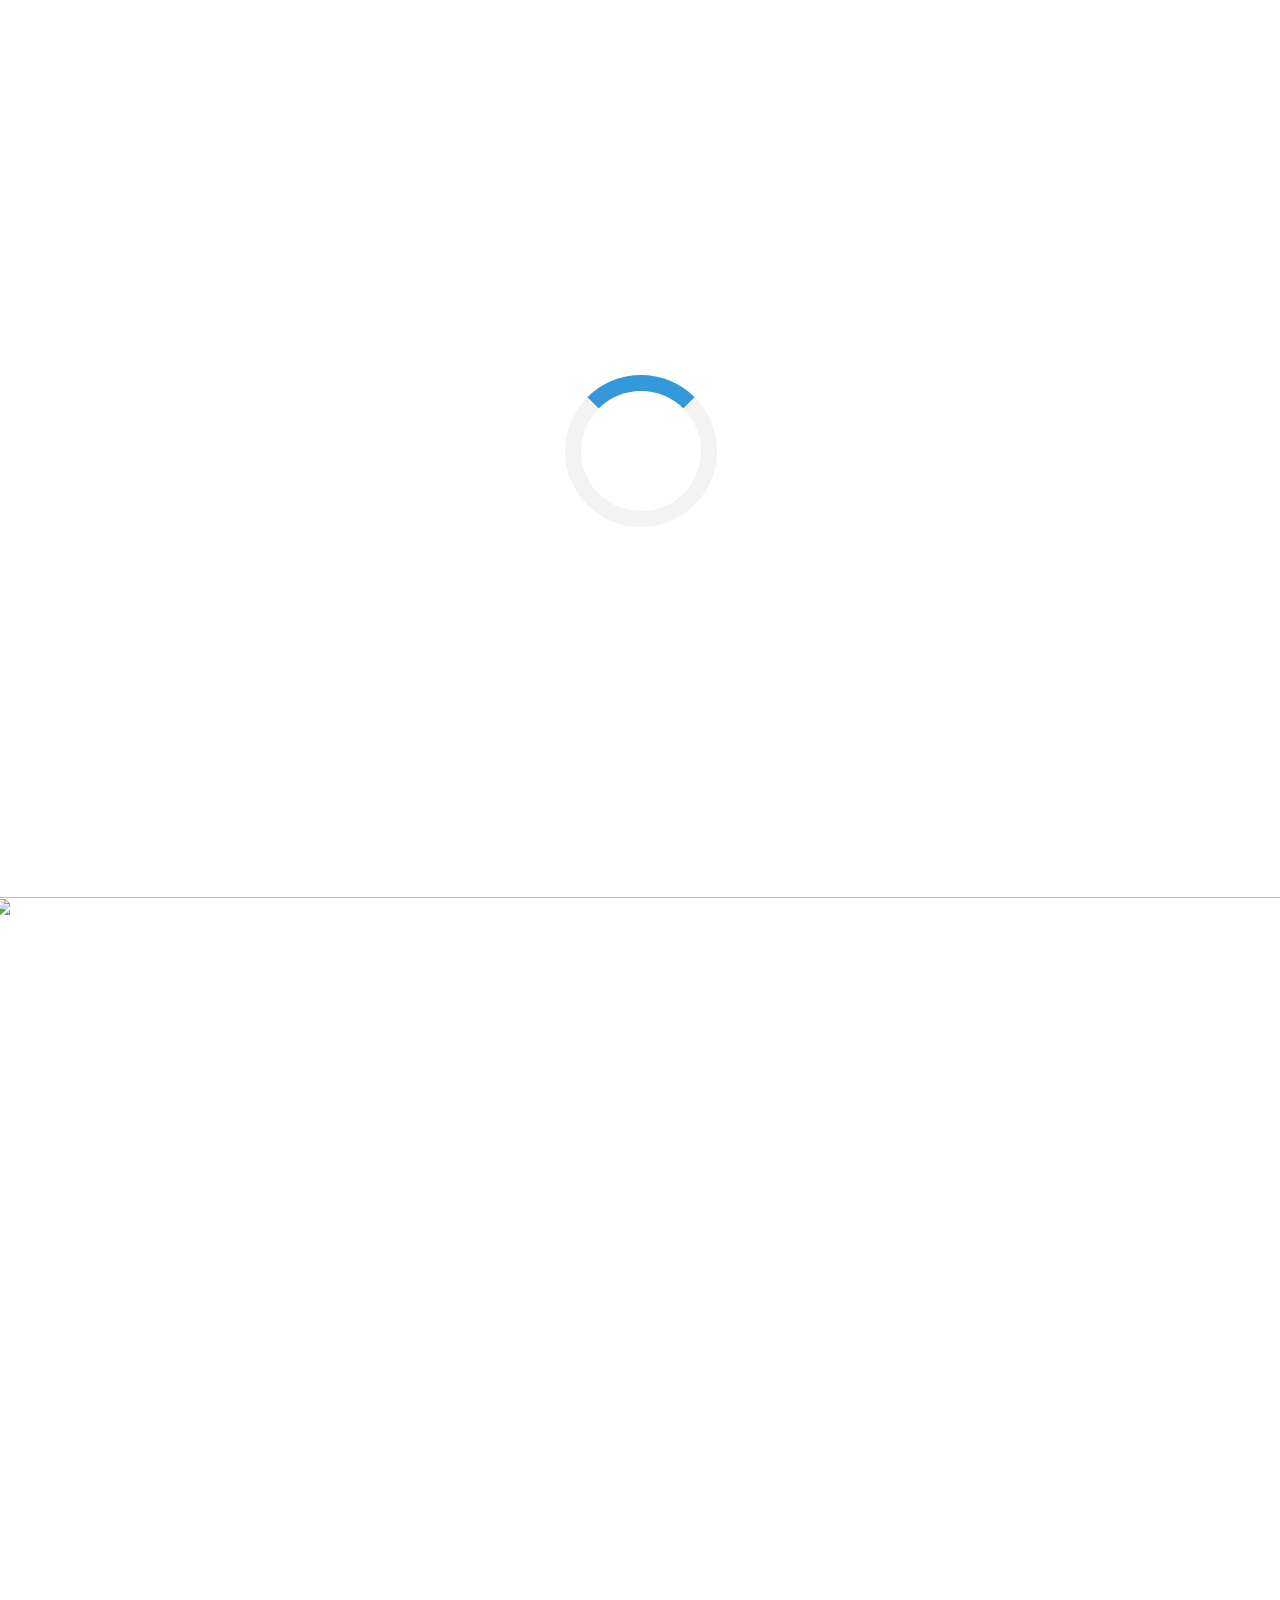
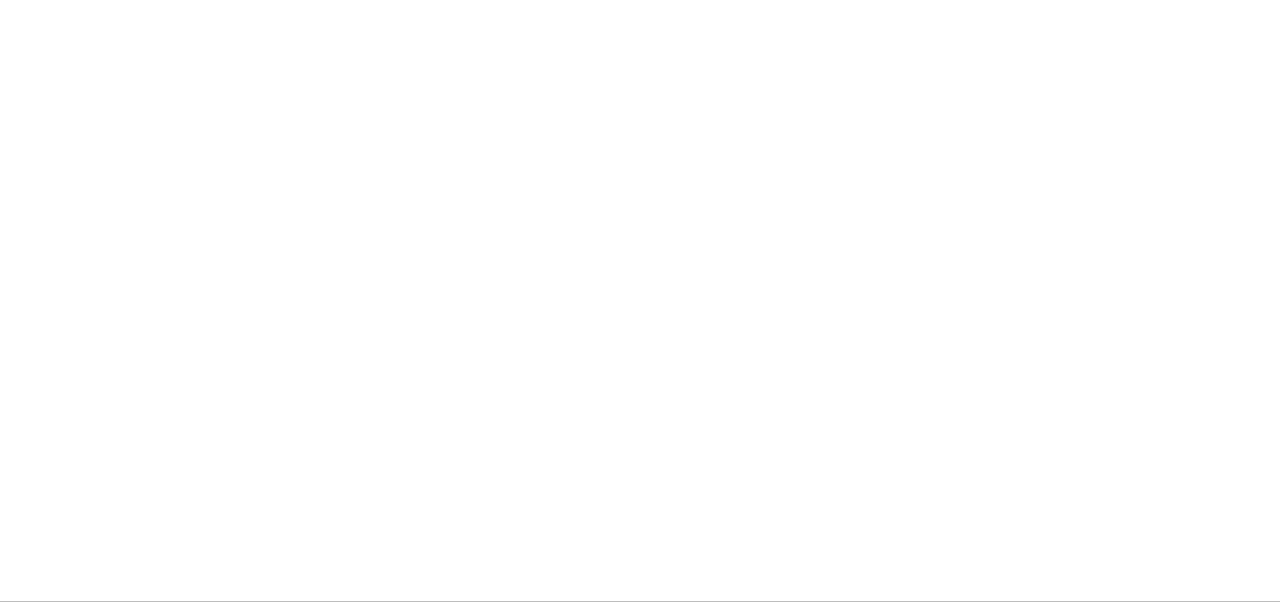
==== manager/index.html @ cbbd624d "first commit" ====
<html>

<head>
    <title>Qetela</title>
    <link rel="shortcut icon" type="image/png" href="/images/favicon.png"/>
    <link rel="stylesheet" type="text/css" href="/css/main.css">
</head>

<body>
    <div id="loader">
        <div id="spinner"></div>
    </div>

    <script src="https://code.jquery.com/jquery-3.4.1.min.js"
        integrity="sha256-CSXorXvZcTkaix6Yvo6HppcZGetbYMGWSFlBw8HfCJo=" crossorigin="anonymous"></script>

    <script>
        const pageSrc = "/manager/pages/";
        const ext = ".png";
        const last = 6;
        let current = 0;

    </script>
    <script src="/js/main.js"></script>
</body>

</html>
---- css/main.css ----
/* Main website */

body {
  width: 100vw;
  height: 100vh;
  overflow: hidden;
}

img {
  margin: -1.25vh -1.25vw;
  width: 102vw;
  height: auto;
  cursor: pointer;
  text-align: center;
}

/* Loader */
#loader{
    width:100vw;
    height: 100vh;
    background:white;
    cursor: not-allowed;
}

#spinner{
  position: absolute;
  left: 50%;
  top: 50%;
  z-index: 1;
  width: 150px;
  height: 150px;
  margin: -75px 0 0 -75px;
  border: 16px solid #f3f3f3;
  border-radius: 50%;
  border-top: 16px solid #3498db;
  width: 120px;
  height: 120px;
  -webkit-animation: spin 2s linear infinite;
  animation: spin 2s linear infinite;
}

@-webkit-keyframes spin {
  0% {
    -webkit-transform: rotate(0deg);
  }
  100% {
    -webkit-transform: rotate(360deg);
  }
}

@keyframes spin {
  0% {
    transform: rotate(0deg);
  }
  100% {
    transform: rotate(360deg);
  }
}

/* Add animation to "page content" */
.animate-bottom {
  position: relative;
  -webkit-animation-name: animatebottom;
  -webkit-animation-duration: 1s;
  animation-name: animatebottom;
  animation-duration: 1s;
}

@-webkit-keyframes animatebottom {
  from {
    bottom: -100px;
    opacity: 0;
  }
  to {
    bottom: 0px;
    opacity: 1;
  }
}

@keyframes animatebottom {
  from {
    bottom: -100px;
    opacity: 0;
  }
  to {
    bottom: 0;
    opacity: 1;
  }
}

image {
  display: none;
  text-align: center;
}
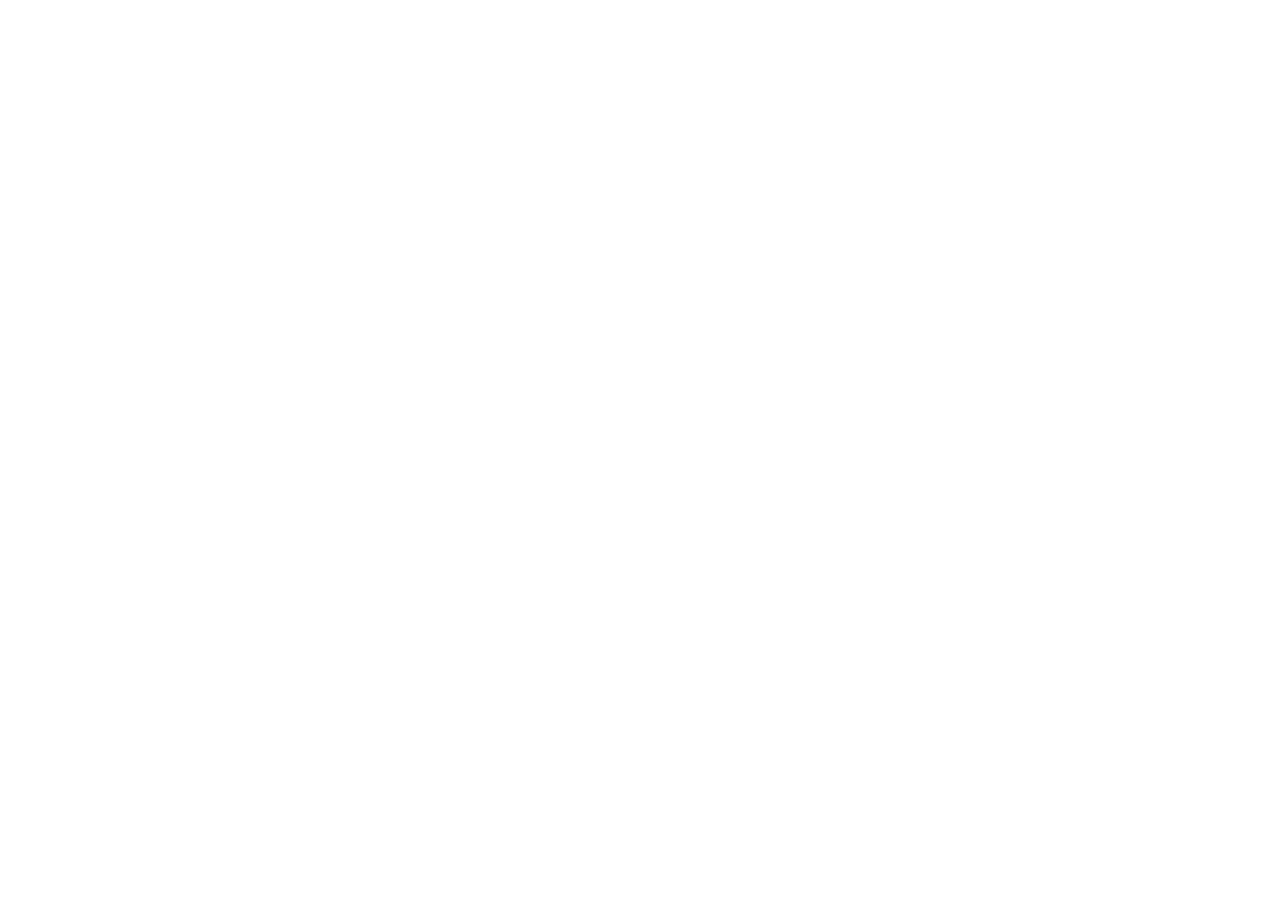
==== commit 19429d31: "Link fix" ====
--- a/manager/index.html
+++ b/manager/index.html
@@ -2,8 +2,8 @@
 
 <head>
     <title>Qetela</title>
-    <link rel="shortcut icon" type="image/png" href="/images/favicon.png"/>
-    <link rel="stylesheet" type="text/css" href="/css/main.css">
+    <link rel="shortcut icon" type="image/png" href="/demo/images/favicon.png"/>
+    <link rel="stylesheet" type="text/css" href="/demo/css/main.css">
 </head>
 
 <body>
@@ -15,13 +15,14 @@
         integrity="sha256-CSXorXvZcTkaix6Yvo6HppcZGetbYMGWSFlBw8HfCJo=" crossorigin="anonymous"></script>
 
     <script>
-        const pageSrc = "/manager/pages/";
+        const pageSrc = "/demo/manager/pages/";
         const ext = ".png";
         const last = 6;
         let current = 0;
 
+        const immediate = false;
     </script>
-    <script src="/js/main.js"></script>
+    <script src="/demo/js/main.js"></script>
 </body>
 
 </html>